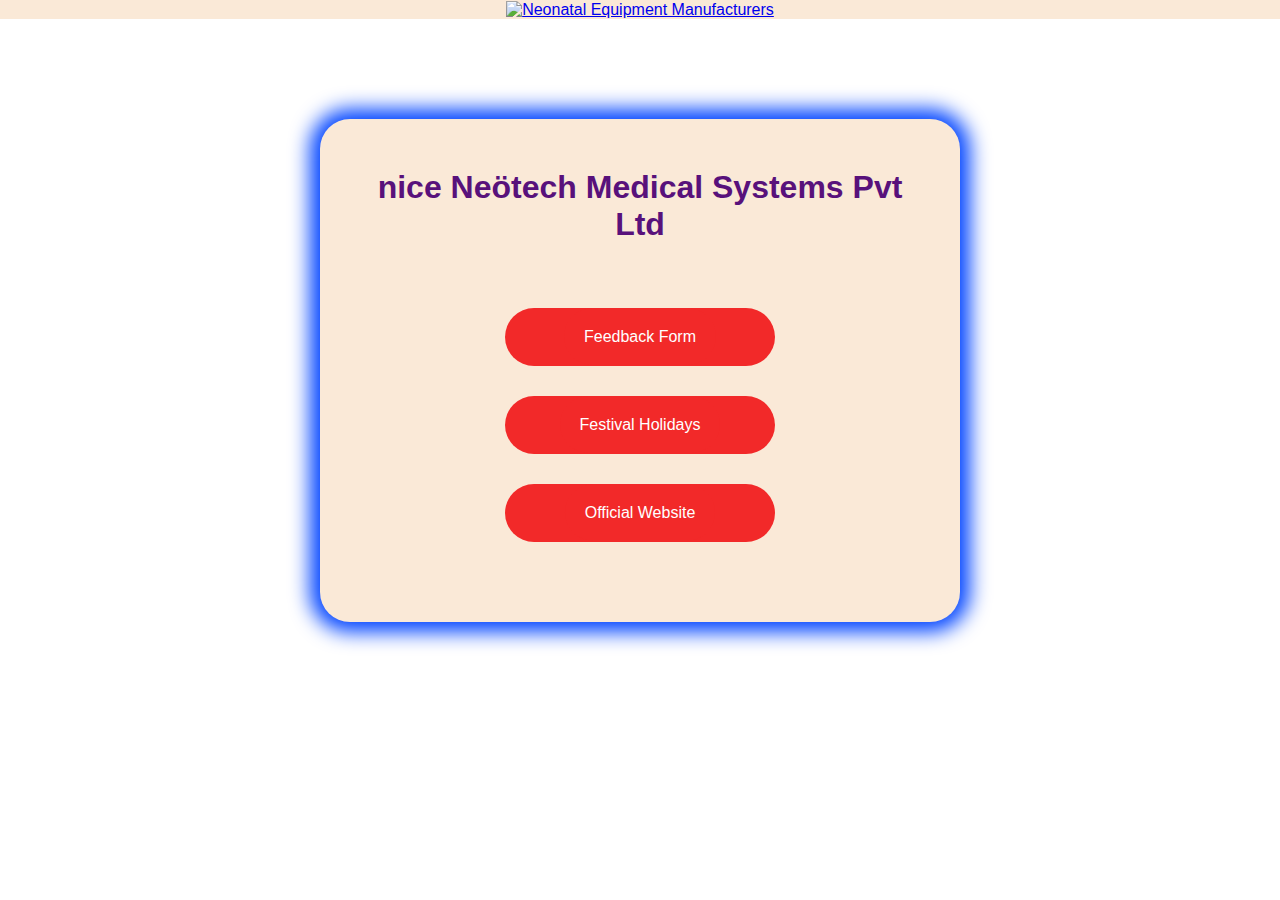
==== index.html @ d47e653c "Update index.html" ====
<!DOCTYPE html>
<html lang="en">
<head>
    <meta charset="UTF-8">
    <meta name="viewport" content="width=device-width, initial-scale=1.0">
    <title>nice Neötech Medical Systems Pvt Ltd</title>
    <link rel="icon" type="png" href="neotech_logo.png">

    <style>
        * {
            font-family: 'Open Sans', sans-serif;
            padding: 0;
            margin: 0;

        }
        
        .cont {
            margin: auto;
            margin-top: 100px;
            width: 50%;
            box-shadow: 0px 0px 20px 10px #0044ff;
            padding: 50px;
            border-radius: 30px;
            text-align: center;
            background-color: #fae9d7;
            margin-bottom: 10%;

        }
    
        
        button{
            background-color: rgb(242, 41, 41);
            font-size: 16px;
            padding: 20px;
            border-radius: 50px;
            margin-bottom: 30px;
            width: 50%;
            border: none;

            cursor: pointer;
        }
        .b{
            color: white;
            text-decoration: none;

            background-color: rgb(242, 41, 41);
            font-size: 16px;
            padding: 20px;
            border-radius: 50px;
            margin-bottom: 30px;
            width: 50%;
            border: none;

            cursor: pointer;
        }
        h1{
            margin-bottom: 15px;
        }
        h3{
            margin-bottom: 15px;
        }
        .gap{
            margin-top: 50px;
        }
        li{
            display: flex;
        }
        .logo{
            background-color: #fae9d7;

        }

        button:hover{
            box-shadow: 0px 0px 20px 10px #0044ff;

        }
        h1 strong{
            color: rgb(88, 17, 123);
        }
        


        @media (max-width:748px){
    .cont{
        padding: 10px;
        width: 80%;
    }
    button{
        width: 70%;
        padding: 20px 10px;
    }

}

		* {
    box-sizing: border-box
}
body {
    font-family: Verdana, sans-serif; margin: 0;
}
.mySlides {
    display: none
}
img {
    vertical-align: middle;
}
/* Slideshow container */
.slideshow-container {
  width: 100%;
  position: relative;
  margin: auto;
  margin-top: 7%;
}
/* Next & previous buttons */
.prev, .next {
  cursor: pointer;
  position: absolute;
  top: 50%;
  width: auto;
  padding: 16px;
  margin-top: -22px;
  color: white;
  font-weight: bold;
  font-size: 18px;
  transition: 0.6s ease;
  border-radius: 0 3px 3px 0;
  user-select: none;
}
/* Position the "next button" to the right */
.next {
  right: 0;
  border-radius: 3px 0 0 3px;
}
/* On hover, add a black background color with a little bit see-through */
.prev:hover, .next:hover {
  background-color: rgba(0,0,0,0.8);
}
/* Caption text */
.text {
  color: #f2f2f2;
  font-size: 15px;
  padding: 8px 12px;
  position: absolute;
  bottom: 8px;
  width: 100%;
  text-align: center;
}
/* Number text (1/3 etc) */
.numbertext {
  color: #f2f2f2;
  font-size: 12px;
  padding: 8px 12px;
  position: absolute;
  top: 0;
}
/* The dots/bullets/indicators */
.dot {
  cursor: pointer;
  height: 15px;
  width: 15px;
  margin: 0 2px;
  background-color: #bbb;
  border-radius: 50%;
  display: inline-block;
  transition: background-color 0.6s ease;
}
.active, .dot:hover {
  background-color: #717171;
}
/* Fading animation */
.fade {
  -webkit-animation-name: fade;
  -webkit-animation-duration: 1.5s;
  animation-name: fade;
  animation-duration: 1.5s;
}
@-webkit-keyframes fade {
  from {opacity: .4} 
  to {opacity: 1}
}
@keyframes fade {
  from {opacity: .4} 
  to {opacity: 1}
}
/* On smaller screens, decrease text size */
@media only screen and (max-width: 600px) {
  .prev, .next,.text {font-size: 11px}
.dot{
 height: 10px;
  width: 10px;
}
img .i{
  width: 50%;
  height: 50%;
  
}

}
@media only screen and (max-width: 500px) {
  .prev, .next,.text {font-size: 14px}
  
}

    </style>
</head>
<body>
<center>
    <div class="logo">
        <a href="https://www.niceneotech.com/"> <img src="https://www.niceneotech.com/wp-content/uploads/2021/06/184-x-130-pixel.png" alt="Neonatal Equipment Manufacturers"> </a>
 </div>
</center>


 <div class="cont">

        <h1><strong>nice Neötech Medical Systems Pvt Ltd</strong></h1>
        <button class="gap"><a class="b" href="contact_form.html">Feedback Form</a></button><br>
        <button><a class="b" href="govt_leave.html">Festival Holidays</a></button><br>
        <button><a class="b" href="https://www.niceneotech.com/" target="_blank">Official Website</a></button>
    </div>
    
    <script src="image_slider.js"></script>

    
</body>
</html>
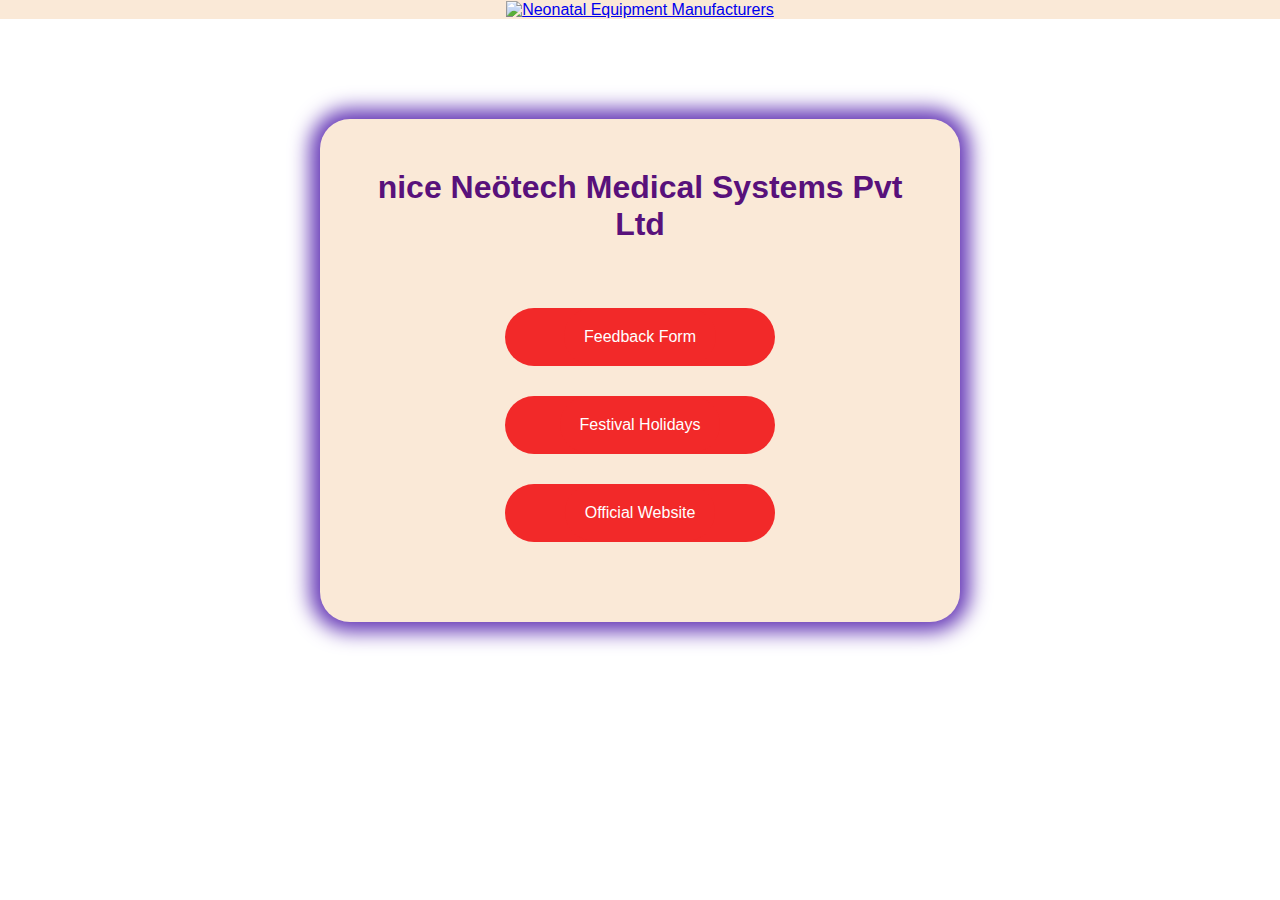
==== commit 68e060a1: "Update index.html" ====
--- a/index.html
+++ b/index.html
@@ -18,7 +18,7 @@
             margin: auto;
             margin-top: 100px;
             width: 50%;
-            box-shadow: 0px 0px 20px 10px #0044ff;
+            box-shadow: 0px 0px 20px 10px #6639b7;
             padding: 50px;
             border-radius: 30px;
             text-align: center;
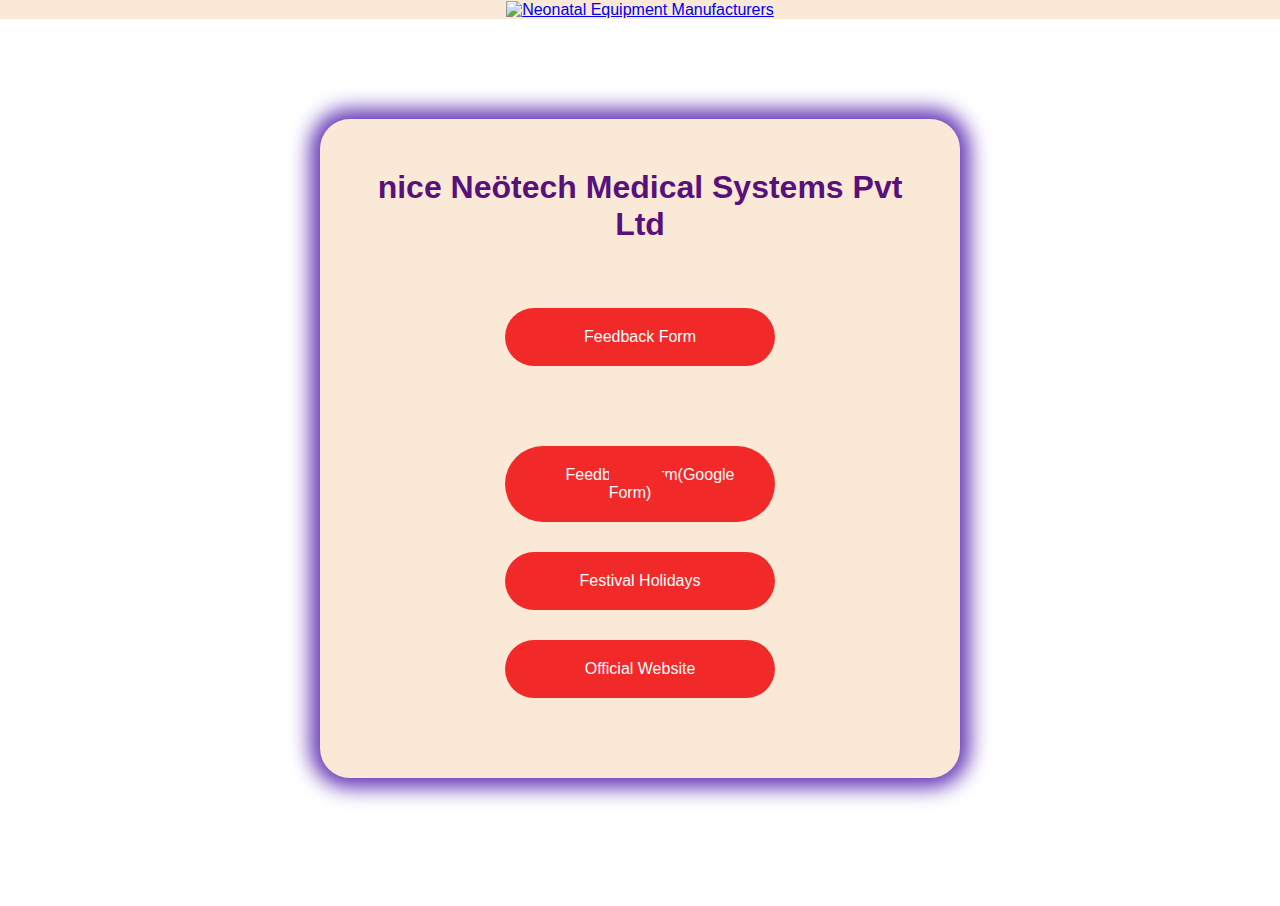
==== commit 9815341f: "Update index.html" ====
--- a/index.html
+++ b/index.html
@@ -71,7 +71,7 @@
         }
 
         button:hover{
-            box-shadow: 0px 0px 20px 10px #0044ff;
+            box-shadow: 0px 0px 20px 10px #6639b7;
 
         }
         h1 strong{
@@ -215,6 +215,8 @@
 
         <h1><strong>nice Neötech Medical Systems Pvt Ltd</strong></h1>
         <button class="gap"><a class="b" href="contact_form.html">Feedback Form</a></button><br>
+	<button class="gap"><a class="b" href="https://forms.gle/T9tuxsHDg8PWNN3a9">Feedback Form(Google Form)</a></button><br>
+
         <button><a class="b" href="govt_leave.html">Festival Holidays</a></button><br>
         <button><a class="b" href="https://www.niceneotech.com/" target="_blank">Official Website</a></button>
     </div>
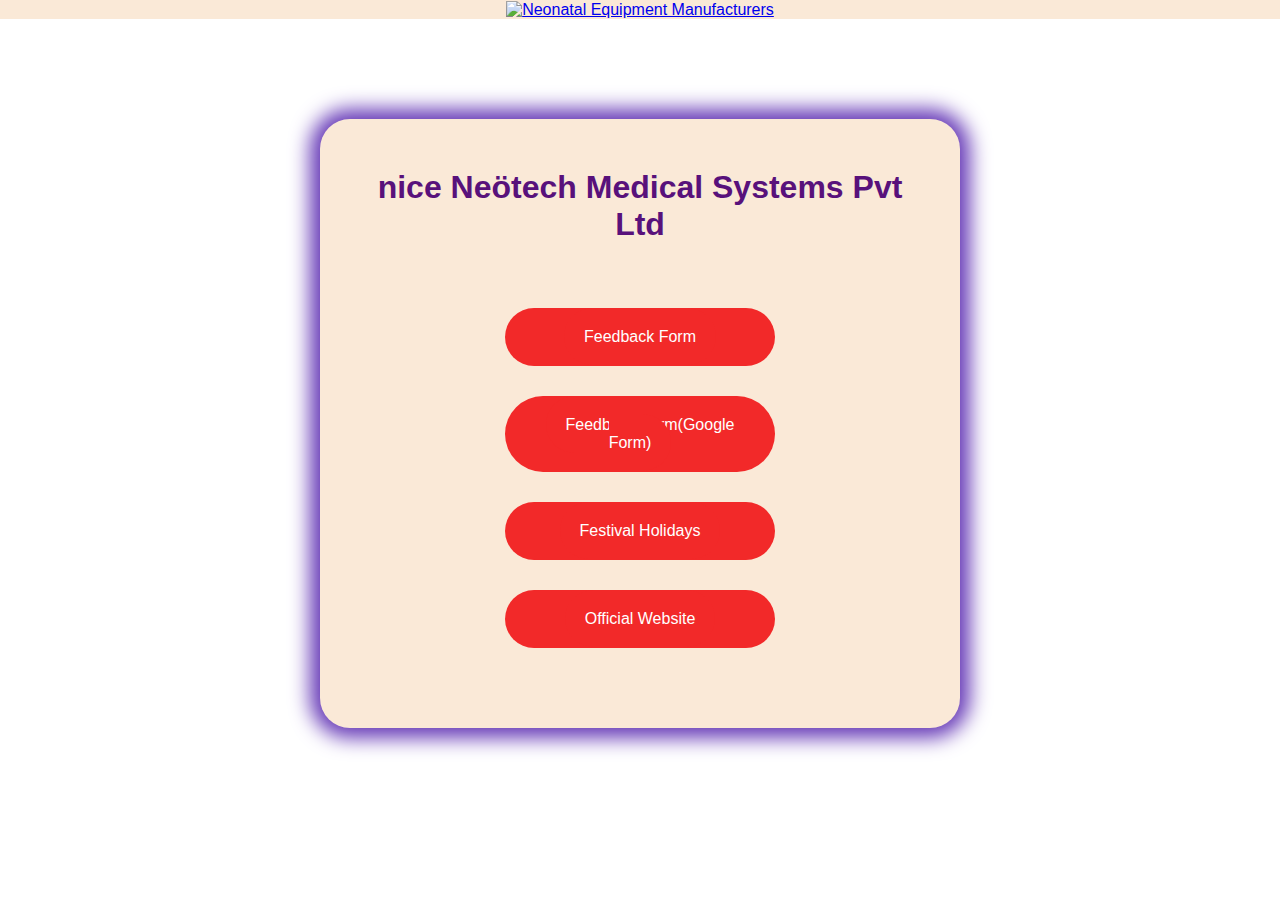
==== commit e5f96ec3: "Update index.html" ====
--- a/index.html
+++ b/index.html
@@ -215,7 +215,7 @@
 
         <h1><strong>nice Neötech Medical Systems Pvt Ltd</strong></h1>
         <button class="gap"><a class="b" href="contact_form.html">Feedback Form</a></button><br>
-	<button class="gap"><a class="b" href="https://forms.gle/T9tuxsHDg8PWNN3a9">Feedback Form(Google Form)</a></button><br>
+	<button class="gap1"><a class="b" href="https://forms.gle/T9tuxsHDg8PWNN3a9">Feedback Form(Google Form)</a></button><br>
 
         <button><a class="b" href="govt_leave.html">Festival Holidays</a></button><br>
         <button><a class="b" href="https://www.niceneotech.com/" target="_blank">Official Website</a></button>
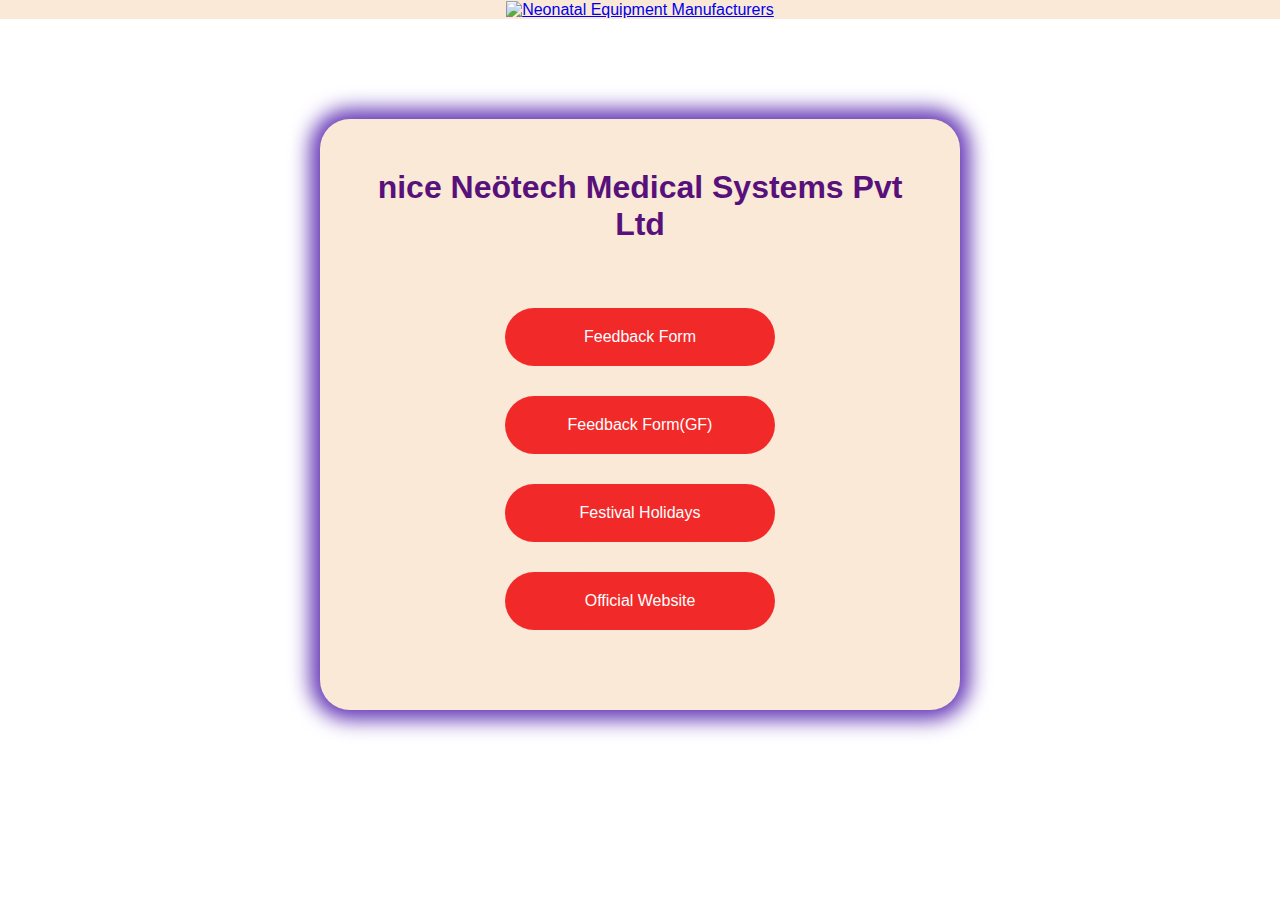
==== commit 7cf64e8b: "Update index.html" ====
--- a/index.html
+++ b/index.html
@@ -215,7 +215,7 @@
 
         <h1><strong>nice Neötech Medical Systems Pvt Ltd</strong></h1>
         <button class="gap"><a class="b" href="contact_form.html">Feedback Form</a></button><br>
-	<button class="gap1"><a class="b" href="https://forms.gle/T9tuxsHDg8PWNN3a9">Feedback Form(Google Form)</a></button><br>
+	<button class="gap1"><a class="b" href="https://forms.gle/T9tuxsHDg8PWNN3a9">Feedback Form(GF)</a></button><br>
 
         <button><a class="b" href="govt_leave.html">Festival Holidays</a></button><br>
         <button><a class="b" href="https://www.niceneotech.com/" target="_blank">Official Website</a></button>
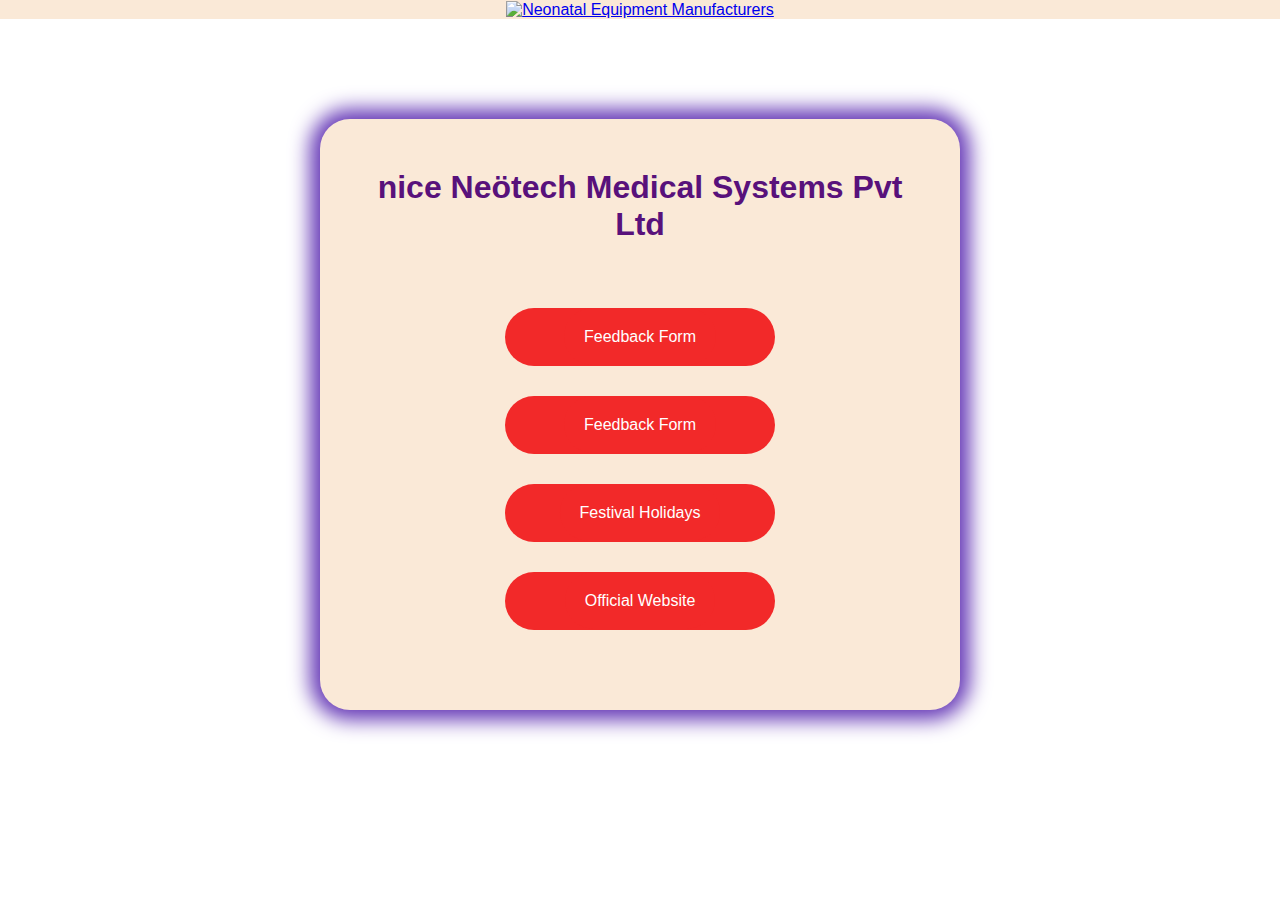
==== commit e9078991: "Update index.html" ====
--- a/index.html
+++ b/index.html
@@ -215,7 +215,7 @@
 
         <h1><strong>nice Neötech Medical Systems Pvt Ltd</strong></h1>
         <button class="gap"><a class="b" href="contact_form.html">Feedback Form</a></button><br>
-	<button class="gap1"><a class="b" href="https://forms.gle/T9tuxsHDg8PWNN3a9">Feedback Form(GF)</a></button><br>
+	<button class="gap1"><a class="b" href="https://forms.gle/T9tuxsHDg8PWNN3a9">Feedback Form</a></button><br>
 
         <button><a class="b" href="govt_leave.html">Festival Holidays</a></button><br>
         <button><a class="b" href="https://www.niceneotech.com/" target="_blank">Official Website</a></button>
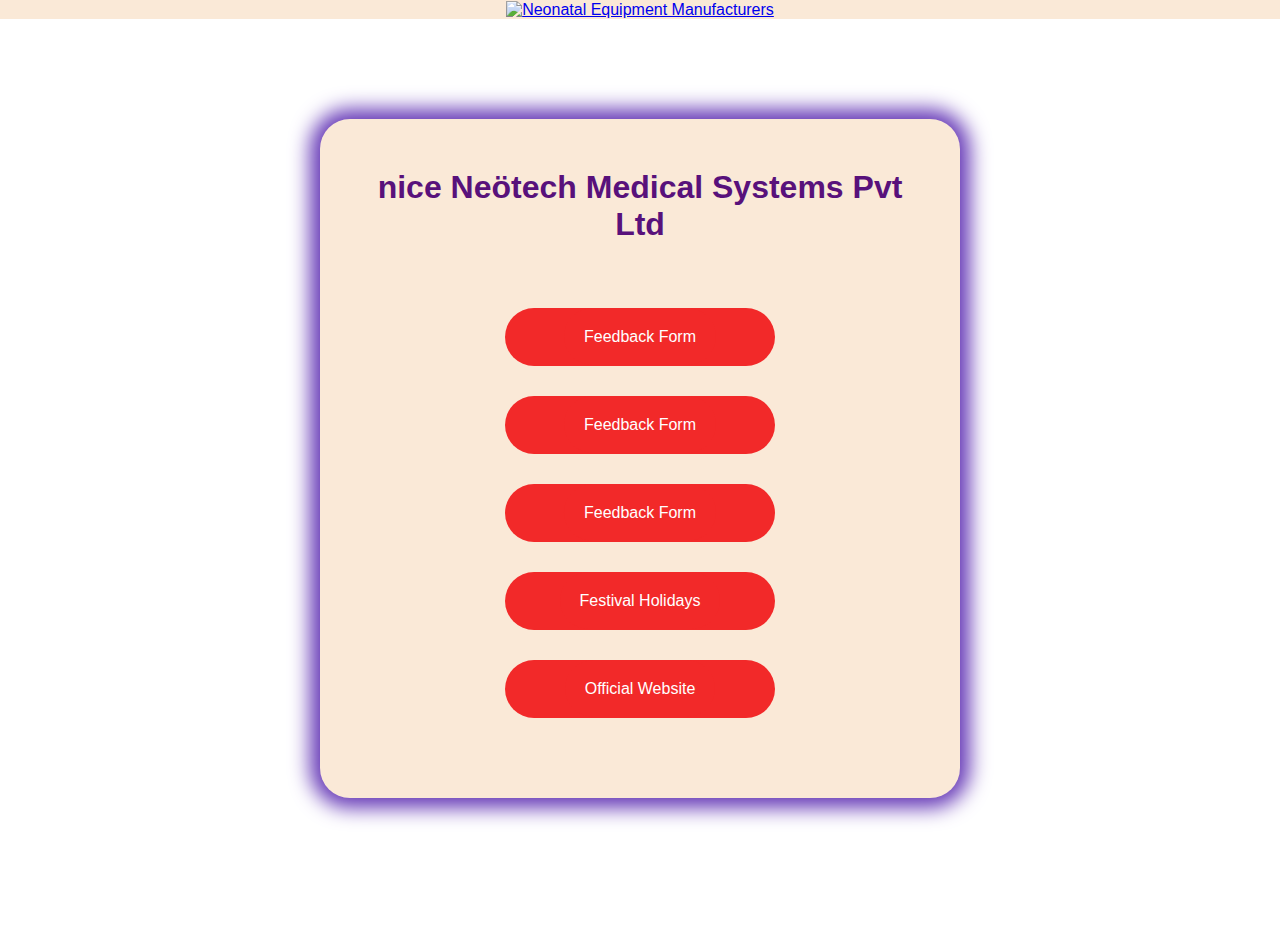
==== commit 110026f3: "Update index.html" ====
--- a/index.html
+++ b/index.html
@@ -215,9 +215,9 @@
 
         <h1><strong>nice Neötech Medical Systems Pvt Ltd</strong></h1>
         <button class="gap"><a class="b" href="contact_form.html">Feedback Form</a></button><br>
+	<button class="gap1"><a class="b" href="form_sheets.html">Feedback Form</a></button><br>
 	<button class="gap1"><a class="b" href="https://forms.gle/T9tuxsHDg8PWNN3a9">Feedback Form</a></button><br>
-
-        <button><a class="b" href="govt_leave.html">Festival Holidays</a></button><br>
+	<button><a class="b" href="govt_leave.html">Festival Holidays</a></button><br>
         <button><a class="b" href="https://www.niceneotech.com/" target="_blank">Official Website</a></button>
     </div>
     
